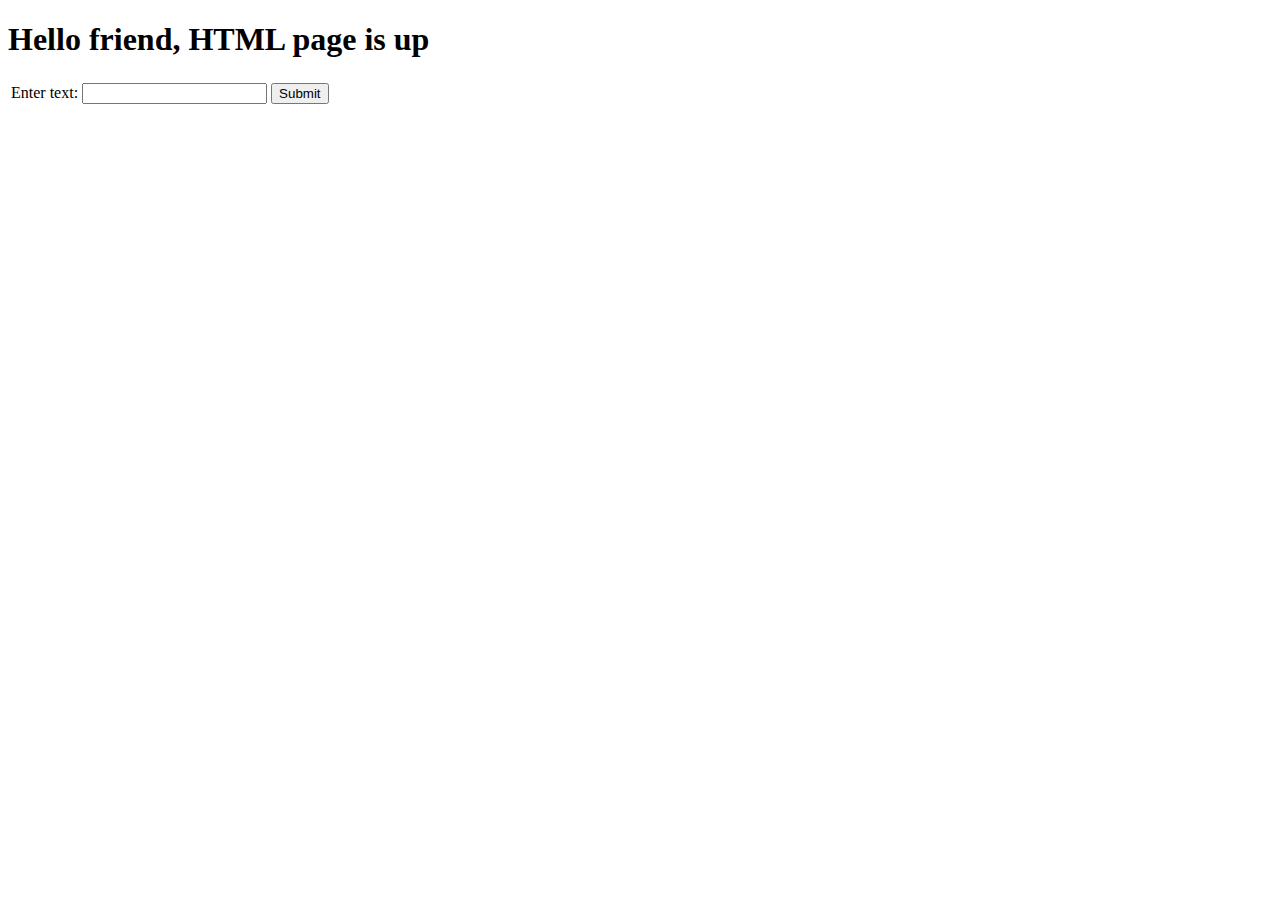
==== client/home.html @ 942eb010 "Update home.html" ====
<!DOCTYPE html>
<html lang="en">
<head>
    <meta charset="UTF-8">
    <title>Hello world!</title>
    <link rel="stylesheet" href="css/style.css">
    <script src="js/main.js" defer></script>
</head>
<body>
  <h1>Hello friend, HTML page is up</h1>
<div>
    <table id = "chart">
        <tr>
            <td>
                <label for="input">Enter text:</label>
                <input type="text" name="input" id="input">
                <button id="submit-btn" onclick="post_to_server('json', 'text/html')">Submit</button>
            </td>
        </tr>
    </table>
</div>
</body>
</html>
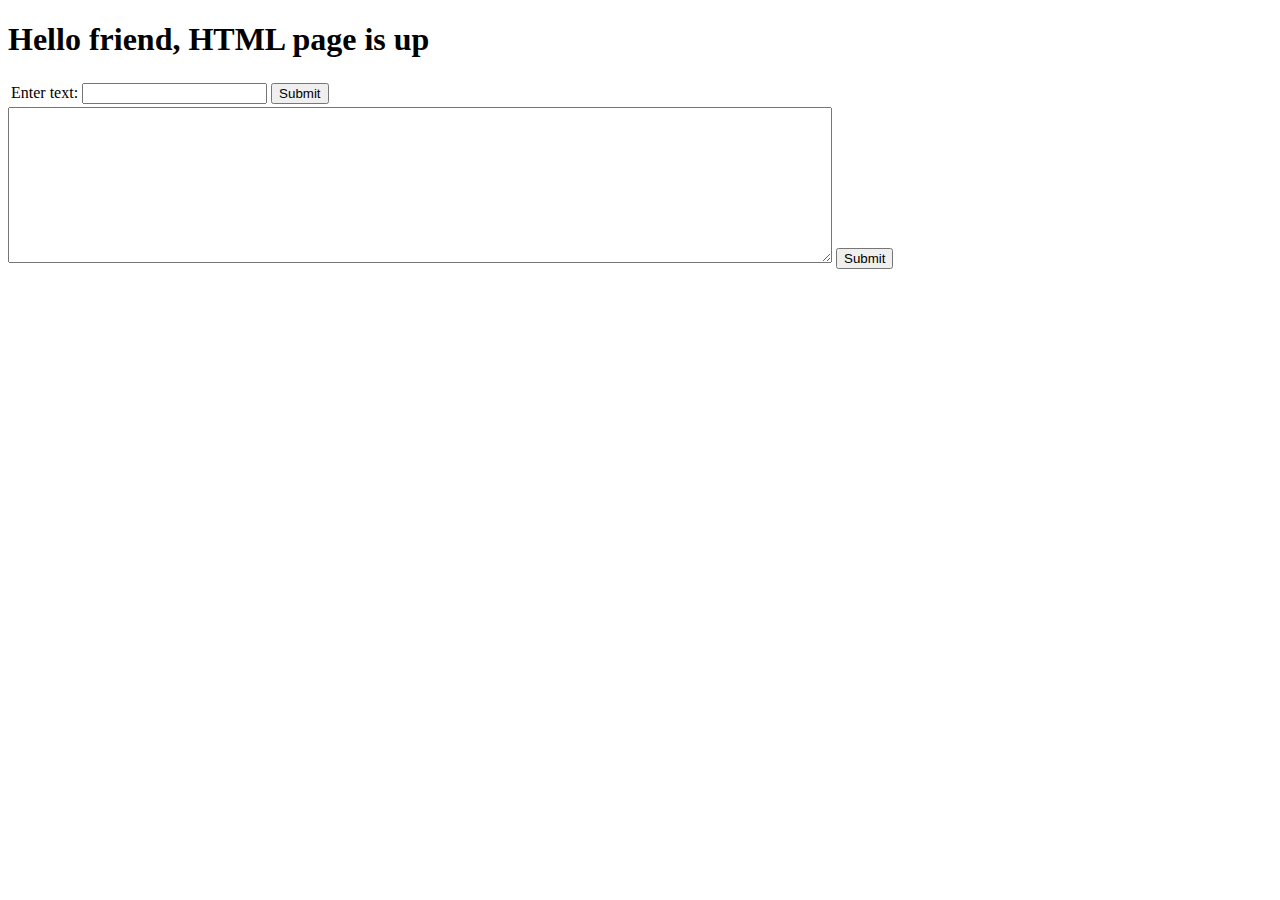
==== commit ed419f6b: "added socket connection in frontend, for david" ====
--- a/client/home.html
+++ b/client/home.html
@@ -13,11 +13,15 @@
         <tr>
             <td>
                 <label for="input">Enter text:</label>
-                <input type="text" name="input" id="input">
-                <button id="submit-btn" onclick="post_to_server('json', 'text/html')">Submit</button>
+                <input id type="text" name="input" id="input">
+                <button id="submit-btn" onclick="post_to_server('json', 'application/json')">Submit</button>
             </td>
         </tr>
     </table>
 </div>
+<div>
+<textarea id="record" name="record" rows="10" cols="100"></textarea>
+<input type="submit" id="submit-btn-record">
+</div>
 </body>
 </html>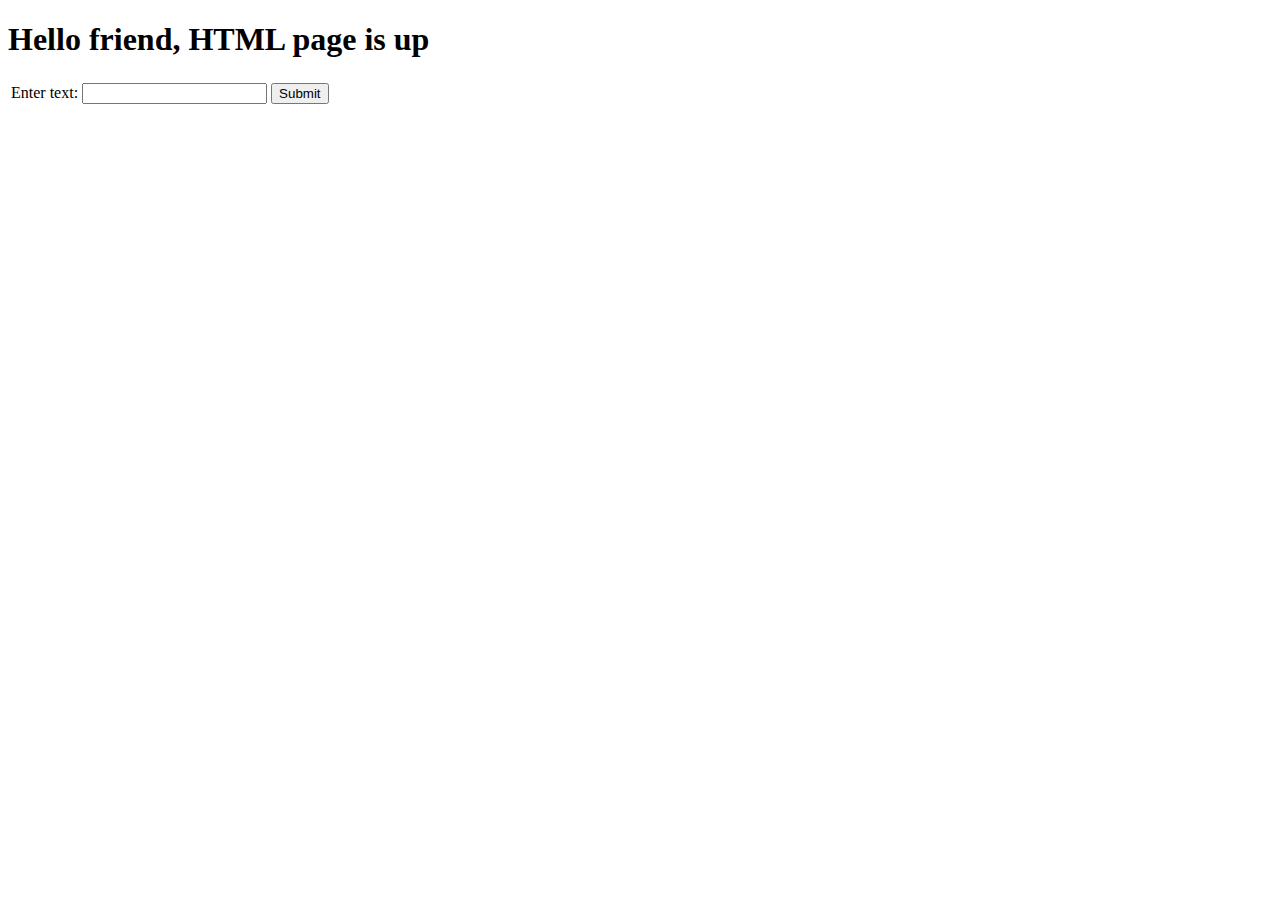
==== commit 800647f4: "stuff" ====
--- a/client/home.html
+++ b/client/home.html
@@ -13,15 +13,11 @@
         <tr>
             <td>
                 <label for="input">Enter text:</label>
-                <input id type="text" name="input" id="input">
+                <input type="text" name="input" id="input">
                 <button id="submit-btn" onclick="post_to_server('json', 'application/json')">Submit</button>
             </td>
         </tr>
     </table>
 </div>
-<div>
-<textarea id="record" name="record" rows="10" cols="100"></textarea>
-<input type="submit" id="submit-btn-record">
-</div>
 </body>
 </html>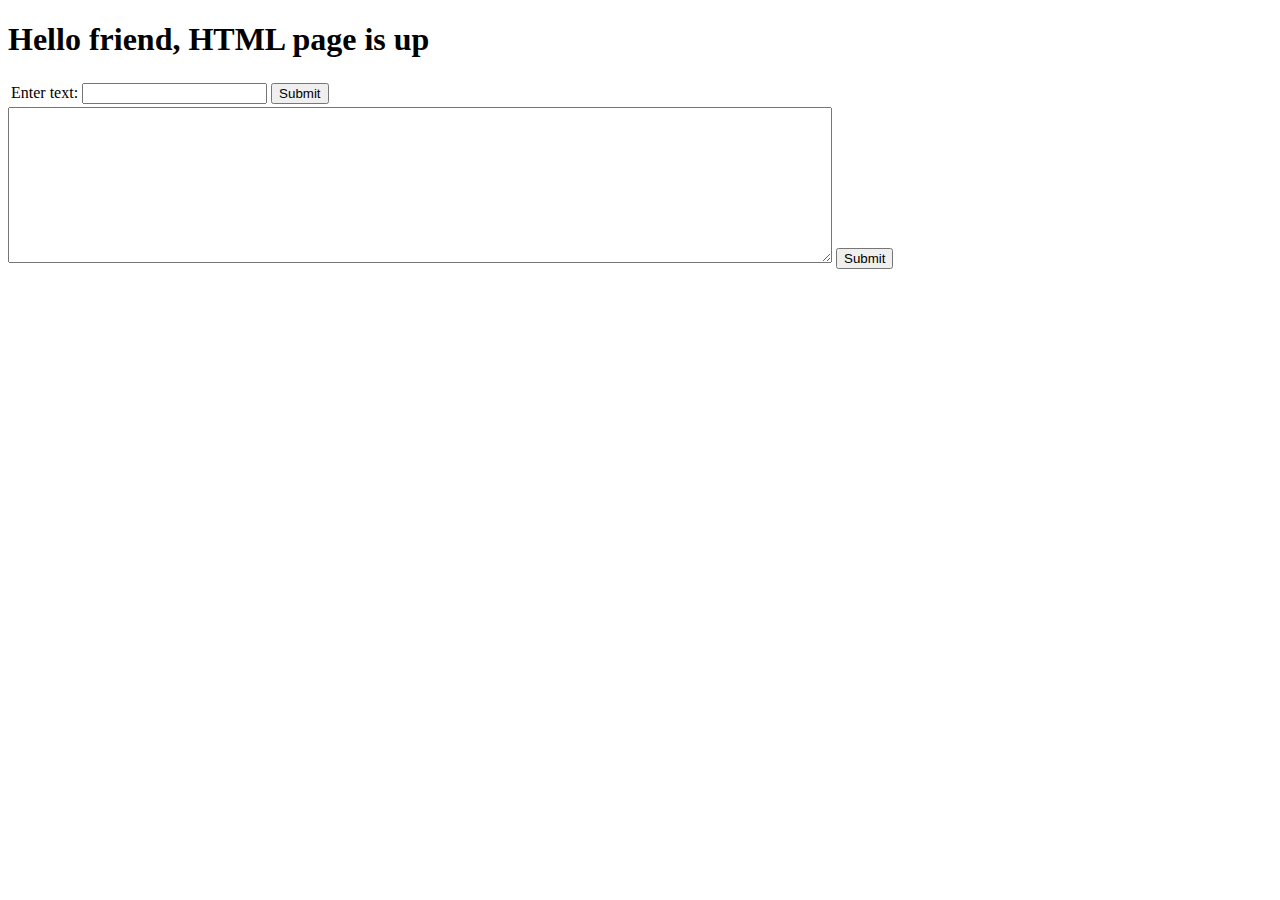
==== commit 8ac0e005: "Merge branch 'main' into nuclear" ====
--- a/client/home.html
+++ b/client/home.html
@@ -19,5 +19,9 @@
         </tr>
     </table>
 </div>
+<div>
+<textarea id="record" name="record" rows="10" cols="100"></textarea>
+<input type="submit" id="submit-btn-record">
+</div>
 </body>
 </html>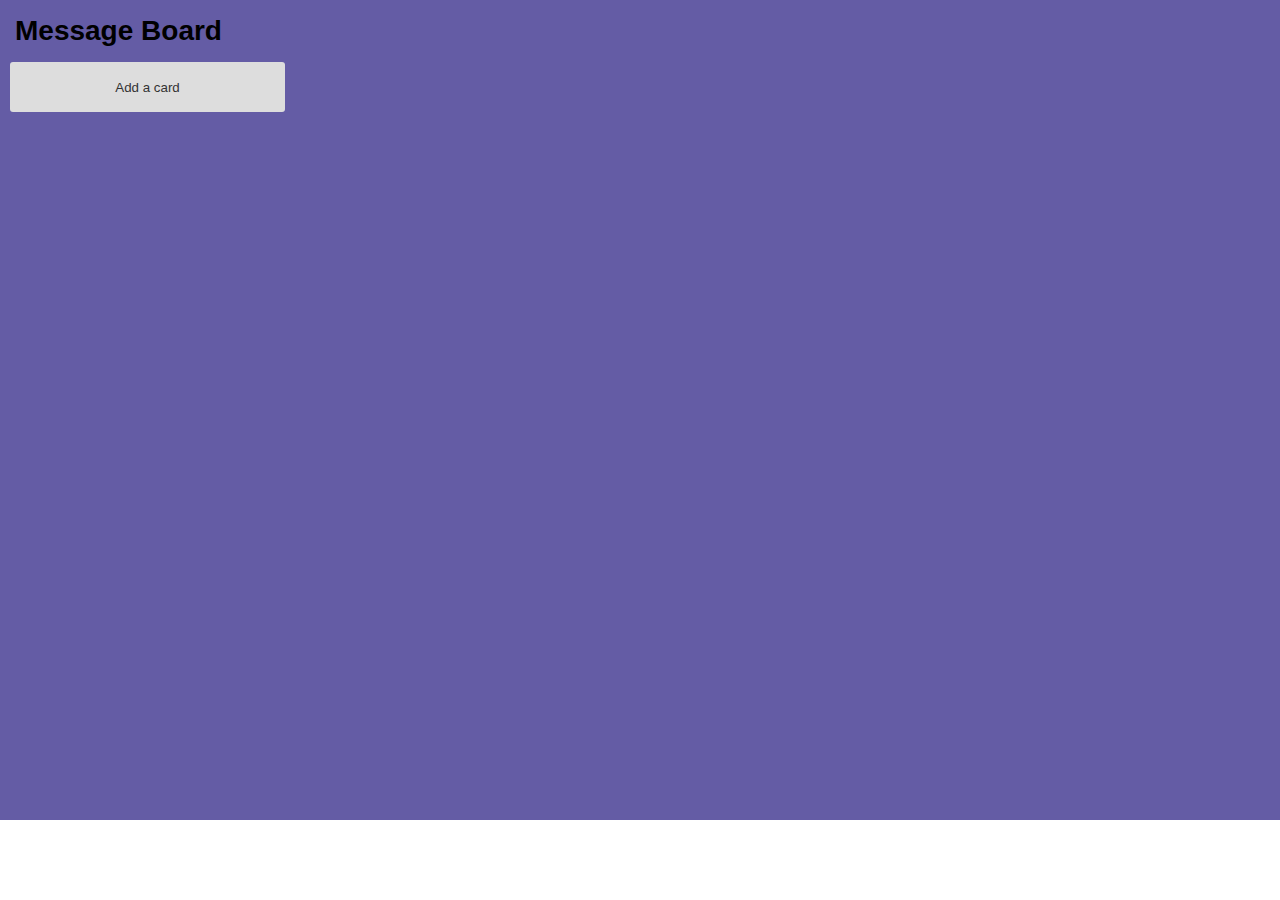
==== commit 35521443: "Made cards, added buttons" ====
--- a/client/home.html
+++ b/client/home.html
@@ -2,26 +2,41 @@
 <html lang="en">
 <head>
     <meta charset="UTF-8">
-    <title>Hello world!</title>
+    <title>Message Board</title>
     <link rel="stylesheet" href="css/style.css">
     <script src="js/main.js" defer></script>
+<!--    <script src="js/dragdropswap.js"></script>-->
+    <script src="js/sockets.js"></script>
 </head>
-<body>
-  <h1>Hello friend, HTML page is up</h1>
-<div>
-    <table id = "chart">
-        <tr>
-            <td>
-                <label for="input">Enter text:</label>
-                <input type="text" name="input" id="input">
-                <button id="submit-btn" onclick="post_to_server('json', 'application/json')">Submit</button>
-            </td>
-        </tr>
-    </table>
-</div>
-<div>
-<textarea id="record" name="record" rows="10" cols="100"></textarea>
-<input type="submit" id="submit-btn-record">
-</div>
+<!--<body>-->
+<!--<h1>Hello friend, HTML page is up</h1>-->
+<!--<div>-->
+<!--    <table id = "chart">-->
+<!--        <tr>-->
+<!--            <td>-->
+<!--                <label for="input">Enter text:</label>-->
+<!--                <input type="text" name="input" id="input">-->
+<!--                <button id="submit-btn" onclick="post_to_server('json', 'application/json')">Submit</button>-->
+<!--            </td>-->
+<!--        </tr>-->
+<!--    </table>-->
+<!--</div>-->
+<!--<div>-->
+<!--    <textarea id="record" name="record" rows="10" cols="100"></textarea>-->
+<!--    <input type="submit" id="submit-btn-record">-->
+<!--</div>-->
+<section class="board-layout">
+    <div class="left">
+        <div class="board-text">Message Board</div>
+    </div>
+    <div class="cards-container">
+        <button id="add-card-btn" onclick="post_to_server('json', 'application/json')">Add a card</button>
+    </div>
+
+</section>
+
+
+
+
 </body>
-</html>+</html>
--- a/client/css/style.css
+++ b/client/css/style.css
@@ -0,0 +1,73 @@
+html, body {
+    margin: 0;
+    padding: 0;
+    height: 100%;
+}
+.board-layout {
+    background-color: rgb(100, 92, 165);
+    font-family: Arial, Helvetica, sans-serif;
+    font-size: 15px;
+    display: grid;
+    grid-template-rows: max-content auto;
+    grid-gap: 10px;
+    padding: 10px;
+    height: 800px;
+}
+.board-text {
+    font-weight: bold;
+    font-size: 28px;
+    padding: 5px;
+}
+.cards-container {
+    display: grid;
+    grid-auto-columns: 275px;
+    grid-auto-flow: column;
+    grid-gap: 10px;
+    height: 400px;
+}
+
+.card {
+    background-color: #fff;
+    box-shadow: 0px 1px 3px rgba(0, 0, 0, 0.1);
+    border-radius: 3px;
+    padding: 10px;
+    margin-bottom: 10px;
+}
+
+.card-title {
+    font-weight: bold;
+    margin-bottom: 5px;
+}
+
+/* Add a card button styles */
+#add-card-btn {
+    display: block;
+    width: 275px;
+    height: 50px;
+    border: none;
+    background-color: #ddd;
+    color: #333;
+    border-radius: 3px;
+    cursor: pointer;
+}
+
+.card-title-input {
+    border: none;
+    font-size: 16px;
+    font-weight: bold;
+    width: 100%;
+    margin-bottom: 5px;
+    box-sizing: border-box;
+    padding: 10px;
+}
+
+.card-title-submit-btn {
+    display: block;
+    width: 100px;
+    height: 40px;
+    border: none;
+    background-color: #5aac44;
+    color: #fff;
+    border-radius: 3px;
+    cursor: pointer;
+}
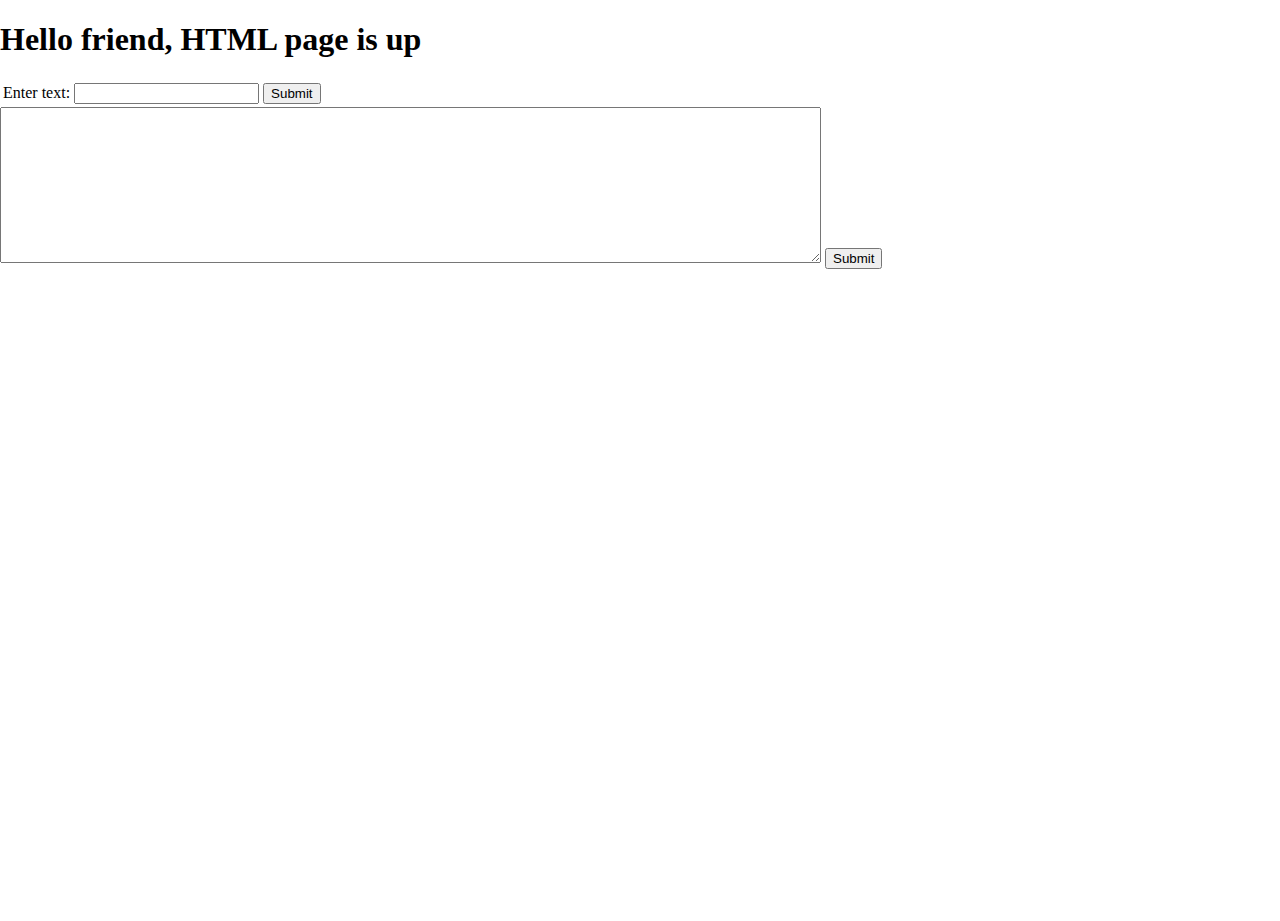
==== commit c4f6a9f9: "merged" ====
--- a/client/home.html
+++ b/client/home.html
@@ -2,41 +2,27 @@
 <html lang="en">
 <head>
     <meta charset="UTF-8">
-    <title>Message Board</title>
+    <title>Hello world!</title>
     <link rel="stylesheet" href="css/style.css">
     <script src="js/main.js" defer></script>
-<!--    <script src="js/dragdropswap.js"></script>-->
-    <script src="js/sockets.js"></script>
+    <script src="js/sockets.js" defer></script>
 </head>
-<!--<body>-->
-<!--<h1>Hello friend, HTML page is up</h1>-->
-<!--<div>-->
-<!--    <table id = "chart">-->
-<!--        <tr>-->
-<!--            <td>-->
-<!--                <label for="input">Enter text:</label>-->
-<!--                <input type="text" name="input" id="input">-->
-<!--                <button id="submit-btn" onclick="post_to_server('json', 'application/json')">Submit</button>-->
-<!--            </td>-->
-<!--        </tr>-->
-<!--    </table>-->
-<!--</div>-->
-<!--<div>-->
-<!--    <textarea id="record" name="record" rows="10" cols="100"></textarea>-->
-<!--    <input type="submit" id="submit-btn-record">-->
-<!--</div>-->
-<section class="board-layout">
-    <div class="left">
-        <div class="board-text">Message Board</div>
-    </div>
-    <div class="cards-container">
-        <button id="add-card-btn" onclick="post_to_server('json', 'application/json')">Add a card</button>
-    </div>
-
-</section>
-
-
-
-
+<body>
+  <h1>Hello friend, HTML page is up</h1>
+<div>
+    <table id = "chart">
+        <tr>
+            <td>
+                <label for="input">Enter text:</label>
+                <input type="text" name="input" id="input">
+                <button id="submit-btn" onclick="post_to_server('json', 'application/json')">Submit</button>
+            </td>
+        </tr>
+    </table>
+</div>
+<div>
+<textarea id="record" name="record" rows="10" cols="100"></textarea>
+<input type="submit" id="submit-btn-record">
+</div>
 </body>
-</html>
+</html>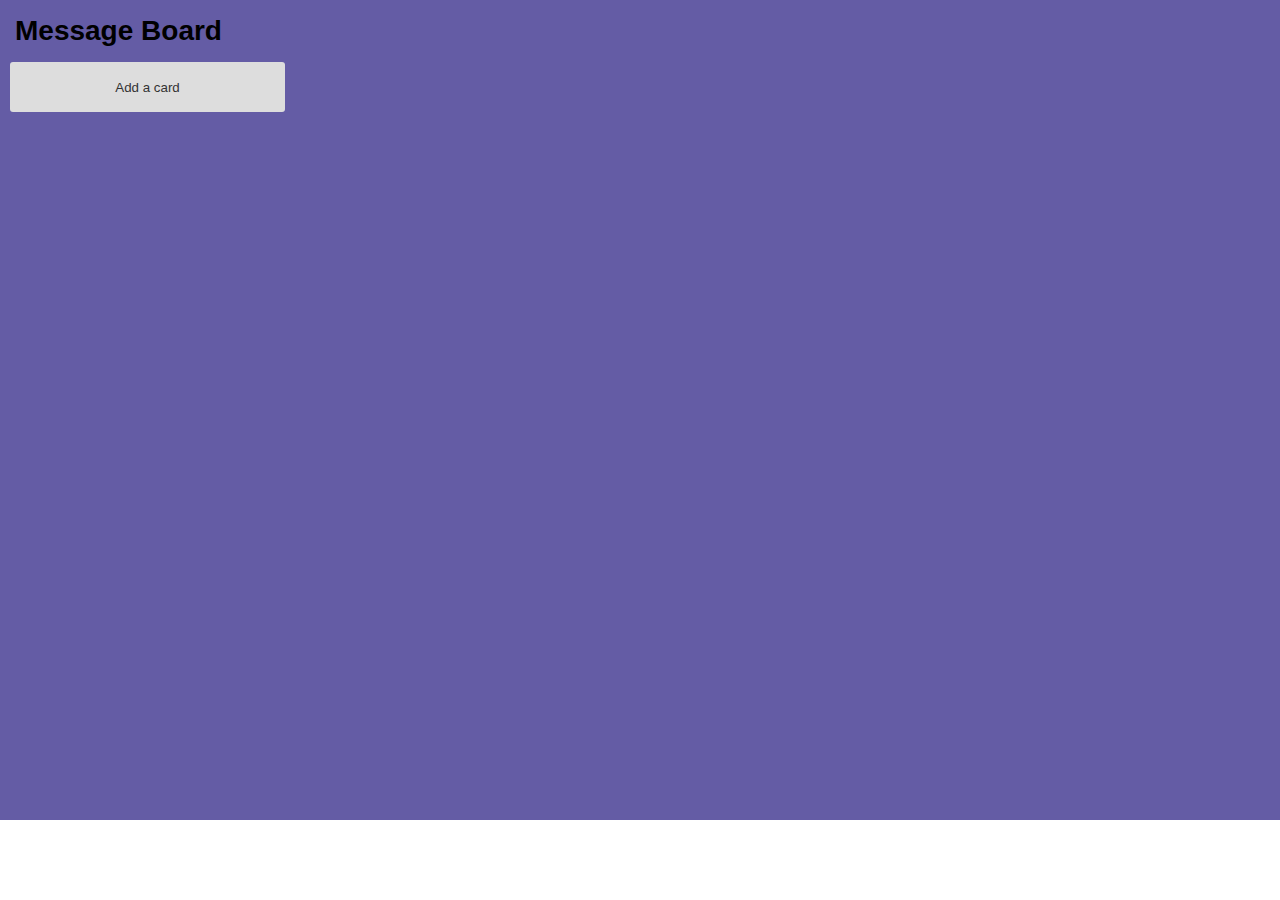
==== commit 3018f55c: "Merge pull request #14 from OntarioTech-CS-program/sheida-new" ====
--- a/client/home.html
+++ b/client/home.html
@@ -2,27 +2,41 @@
 <html lang="en">
 <head>
     <meta charset="UTF-8">
-    <title>Hello world!</title>
+    <title>Message Board</title>
     <link rel="stylesheet" href="css/style.css">
     <script src="js/main.js" defer></script>
-    <script src="js/sockets.js" defer></script>
+<!--    <script src="js/dragdropswap.js"></script>-->
+    <script src="js/sockets.js"></script>
 </head>
-<body>
-  <h1>Hello friend, HTML page is up</h1>
-<div>
-    <table id = "chart">
-        <tr>
-            <td>
-                <label for="input">Enter text:</label>
-                <input type="text" name="input" id="input">
-                <button id="submit-btn" onclick="post_to_server('json', 'application/json')">Submit</button>
-            </td>
-        </tr>
-    </table>
-</div>
-<div>
-<textarea id="record" name="record" rows="10" cols="100"></textarea>
-<input type="submit" id="submit-btn-record">
-</div>
+<!--<body>-->
+<!--<h1>Hello friend, HTML page is up</h1>-->
+<!--<div>-->
+<!--    <table id = "chart">-->
+<!--        <tr>-->
+<!--            <td>-->
+<!--                <label for="input">Enter text:</label>-->
+<!--                <input type="text" name="input" id="input">-->
+<!--                <button id="submit-btn" onclick="post_to_server('json', 'application/json')">Submit</button>-->
+<!--            </td>-->
+<!--        </tr>-->
+<!--    </table>-->
+<!--</div>-->
+<!--<div>-->
+<!--    <textarea id="record" name="record" rows="10" cols="100"></textarea>-->
+<!--    <input type="submit" id="submit-btn-record">-->
+<!--</div>-->
+<section class="board-layout">
+    <div class="left">
+        <div class="board-text">Message Board</div>
+    </div>
+    <div class="cards-container">
+        <button id="add-card-btn" onclick="post_to_server('json', 'application/json')">Add a card</button>
+    </div>
+
+</section>
+
+
+
+
 </body>
-</html>+</html>
